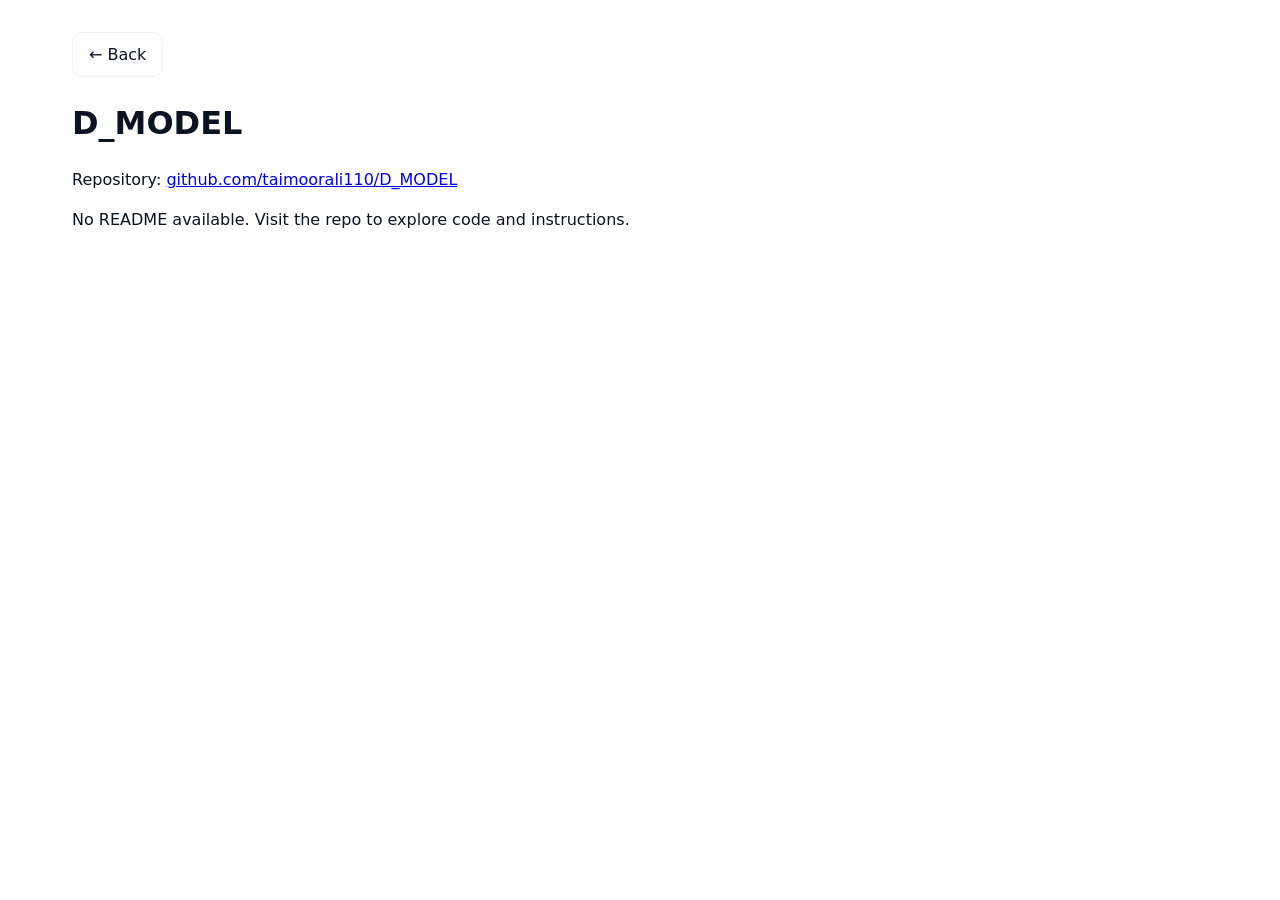
==== projects/D_MODEL.html @ e82c2431 "Fix Instagram link and make project pages use relative asset paths" ====
<!doctype html>
<html lang="en">
  <head>
  <meta charset="utf-8">
  <meta name="viewport" content="width=device-width,initial-scale=1">
  <title>D_MODEL — Project</title>
  <link rel="stylesheet" href="../style.css">
</head>
<body>
  <main class="container">
    <a class="btn" href="../">← Back</a>
    <h1>D_MODEL</h1>
    <p>Repository: <a href="https://github.com/taimoorali110/D_MODEL" target="_blank">github.com/taimoorali110/D_MODEL</a></p>
    <p>No README available. Visit the repo to explore code and instructions.</p>
  </main>
  <script src="../script.js"></script>
</body>
</html>
---- style.css ----
:root{
    --bg:#ffffff;
    --surface:#f6f7f8;
    --muted:#6b7280;
    --text:#0b1220;
    --accent:#9f7aea; /* lilac */
    --accent-2:#d8b4fe; /* light lilac */
    --card:#ffffff;
    --radius:12px;
}

*{box-sizing:border-box}
html,body{height:100%}
body{
    margin:0;
    font-family:Inter, system-ui, -apple-system, "Segoe UI", Roboto, "Helvetica Neue", Arial;
    background:var(--bg);
    color:var(--text);
    -webkit-font-smoothing:antialiased;
    -moz-osx-font-smoothing:grayscale;
    line-height:1.5;
}

.container{max-width:1200px;margin:0 auto;padding:2rem}

/* About / Avatar / Contact helpers */
.about-inner{display:flex;gap:2rem;align-items:center}
.about-left{flex:1}
.about-right{width:220px;display:flex;flex-direction:column;align-items:center;gap:1rem}
.avatar{width:96px;height:96px;border-radius:50%;background:linear-gradient(135deg,var(--accent),var(--accent-2));display:flex;align-items:center;justify-content:center;font-weight:700;color:white;font-size:28px}
.avatar-img{width:96px;height:96px;border-radius:50%;object-fit:cover;border:3px solid #fff;box-shadow:0 6px 18px rgba(12,18,25,0.08)}
.socials{display:flex;flex-direction:column;gap:0.5rem}
.socials a{color:var(--accent);text-decoration:none;font-weight:600}

.contact-inner{display:grid;grid-template-columns:1fr 1fr;gap:2rem;align-items:start}
.contact-card{background:var(--card);padding:1.25rem;border-radius:12px;box-shadow:0 6px 24px rgba(12,18,25,0.06)}
.contact-card h2{margin-top:0}
.contact-socials a{margin-right:12px;color:var(--accent);text-decoration:none}

.nav-center a.active{color:var(--accent)}

    /* Header / Nav */
    .site-header{position:sticky;top:0;z-index:60;background:rgba(255,255,255,0.6);backdrop-filter:blur(8px);border-bottom:1px solid rgba(15,23,42,0.04)}
    .header-inner{display:flex;align-items:center;justify-content:space-between;padding:1rem 0}
    .nav-left,.nav-right{display:flex;align-items:center;gap:1rem}
    .logo{display:flex;align-items:center;gap:0.5rem;color:var(--text);text-decoration:none;font-weight:600}
    .logo svg{opacity:0.9}
    .brand{font-weight:700}
    .site-nav{flex:1;text-align:center}
    .nav-center{display:inline-flex;gap:2rem;align-items:center;list-style:none;padding:0;margin:0}
    .nav-center a{color:var(--text);text-decoration:none;font-weight:500;padding:0.25rem 0;position:relative;letter-spacing:0.02em}
    .nav-center a::after{content:'';position:absolute;left:0;right:0;height:2px;background:var(--accent);transform:scaleX(0);transform-origin:left center;transition:transform .22s cubic-bezier(.2,.9,.2,1)}
    .nav-center a:hover::after{transform:scaleX(1)}
    .menu-toggle{display:none;background:transparent;border:0;font-size:1.25rem}

    .site-header.scrolled{background:rgba(255,255,255,0.8);box-shadow:0 6px 20px rgba(12,18,25,0.06)}
    .site-header.scrolled .header-inner{padding:0.45rem 0}
    .site-header.scrolled .logo{transform:scale(0.95)}

    /* Hero */
    .hero{padding:6rem 0 4rem}
    .hero h1{font-size:2.6rem;margin:0 0 0.5rem;animation:fadeInUp .7s ease both}
    .lead{color:var(--muted);margin:0 0 1rem}
    .btn{display:inline-block;padding:0.6rem 1rem;border-radius:10px;background:transparent;border:1px solid rgba(11,20,40,0.06);color:var(--text);cursor:pointer;text-decoration:none}
    .btn.primary{background:linear-gradient(90deg,var(--accent),var(--accent-2));border:0;color:white}

    /* Sections */
    .section{padding:3rem 0}
    h2{margin-top:0}

    /* Skills */
    .skills-grid{display:grid;grid-template-columns:repeat(auto-fit,minmax(120px,1fr));gap:0.75rem;padding:0;list-style:none}
    .skill{background:var(--card);padding:0.75rem;border-radius:10px;text-align:center;color:var(--text);box-shadow:0 4px 18px rgba(12,18,25,0.06)}

    /* Portfolio */
    .portfolio-section .portfolio-grid{display:grid;grid-template-columns:repeat(6,1fr);grid-auto-rows:140px;gap:16px;margin-top:1rem}
    .portfolio-tile{position:relative;display:block;border-radius:12px;overflow:hidden;color:white;text-decoration:none;box-shadow:0 8px 24px rgba(12,18,25,0.08);transform:translateZ(0);transition:transform .35s cubic-bezier(.2,.9,.2,1),box-shadow .25s}
    .portfolio-tile:hover{transform:translateY(-8px) scale(1.01);box-shadow:0 20px 40px rgba(12,18,25,0.12)}
    .portfolio-tile .tile-bg{position:absolute;inset:0;background-size:cover;background-position:center;filter:contrast(1.02) saturate(1.03);transform-origin:center;transition:transform .6s}
    .portfolio-tile:hover .tile-bg{transform:scale(1.06)}
    .portfolio-tile .tile-overlay{position:absolute;left:0;right:0;bottom:0;padding:16px;background:linear-gradient(180deg,rgba(0,0,0,0) 0%, rgba(0,0,0,0.45) 60%);backdrop-filter:blur(2px)}
    .portfolio-tile h3{margin:0 0 6px;font-size:1.05rem}
    .portfolio-tile p{margin:0;font-size:0.9rem;opacity:0.9}
    .tile-large{grid-column:span 3;grid-row:span 2}
    .tile-medium{grid-column:span 2;grid-row:span 1}
    .tile-small{grid-column:span 1;grid-row:span 1}

    .tile-1{background:linear-gradient(135deg,#ffd6d6,#ffe9d6)}
    .tile-2{background:linear-gradient(135deg,#d6e7ff,#e6f7ff)}
    .tile-3{background:linear-gradient(135deg,#e8d6ff,#f3e6ff)}
    .tile-4{background:linear-gradient(135deg,#d6ffe9,#e6fff7)}

    /* Contact form */
    .contact-form{display:grid;gap:0.6rem;max-width:600px}
    .contact-form input,.contact-form textarea{background:var(--card);border:1px solid rgba(10,15,25,0.04);padding:0.6rem;border-radius:8px;color:var(--text)}
    .contact-form label{font-size:0.9rem;color:var(--muted)}
    .form-status{color:var(--accent);font-size:0.95rem;margin-top:0.5rem}

    /* Footer */
    .site-footer{border-top:1px solid rgba(15,23,42,0.04);padding:1.25rem 0;color:var(--muted)}

    /* Responsive */
    @media (max-width:1000px){
        .portfolio-section .portfolio-grid{grid-template-columns:repeat(4,1fr);grid-auto-rows:120px}
    }
    @media (max-width:720px){
        .nav-center{display:none}
        .menu-toggle{display:block}
        .site-nav.active{display:block;position:absolute;left:16px;right:16px;top:64px;background:var(--surface);border-radius:12px;padding:12px}
        .portfolio-section .portfolio-grid{grid-template-columns:repeat(2,1fr);grid-auto-rows:140px}
        .hero h1{font-size:1.6rem}
    }

    /* Animations */
    @keyframes fadeInUp{from{opacity:0;transform:translateY(10px)}to{opacity:1;transform:none}}

    @media (prefers-reduced-motion:reduce){
        .portfolio-tile,.hero h1{transition:none;animation:none}
    }
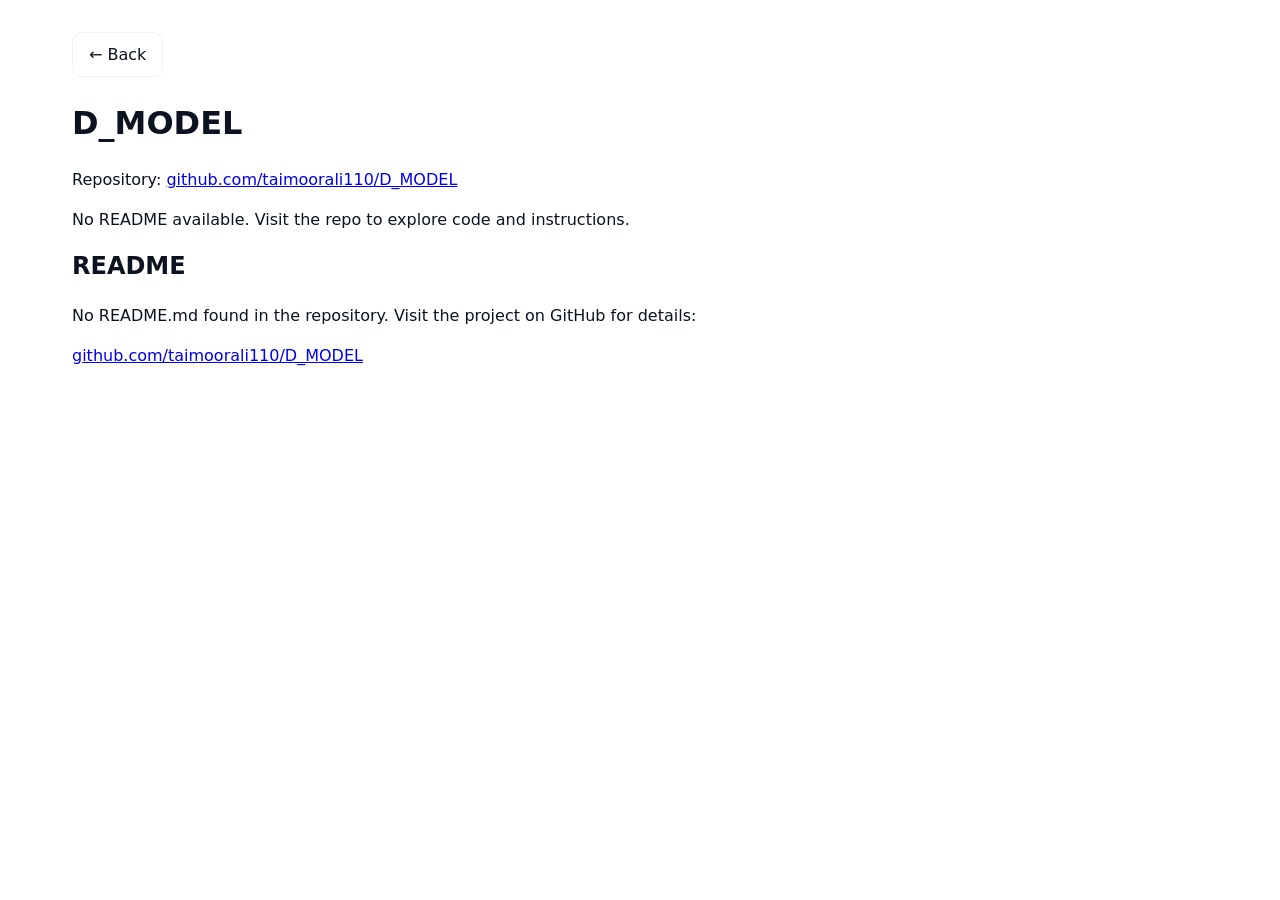
==== commit 253b55a6: "Embed README summaries into project pages" ====
--- a/projects/D_MODEL.html
+++ b/projects/D_MODEL.html
@@ -12,6 +12,11 @@
     <h1>D_MODEL</h1>
     <p>Repository: <a href="https://github.com/taimoorali110/D_MODEL" target="_blank">github.com/taimoorali110/D_MODEL</a></p>
     <p>No README available. Visit the repo to explore code and instructions.</p>
+    <section class="readme">
+      <h2>README</h2>
+      <p>No README.md found in the repository. Visit the project on GitHub for details:</p>
+      <p><a href="https://github.com/taimoorali110/D_MODEL" target="_blank" rel="noopener">github.com/taimoorali110/D_MODEL</a></p>
+    </section>
   </main>
   <script src="../script.js"></script>
 </body>
